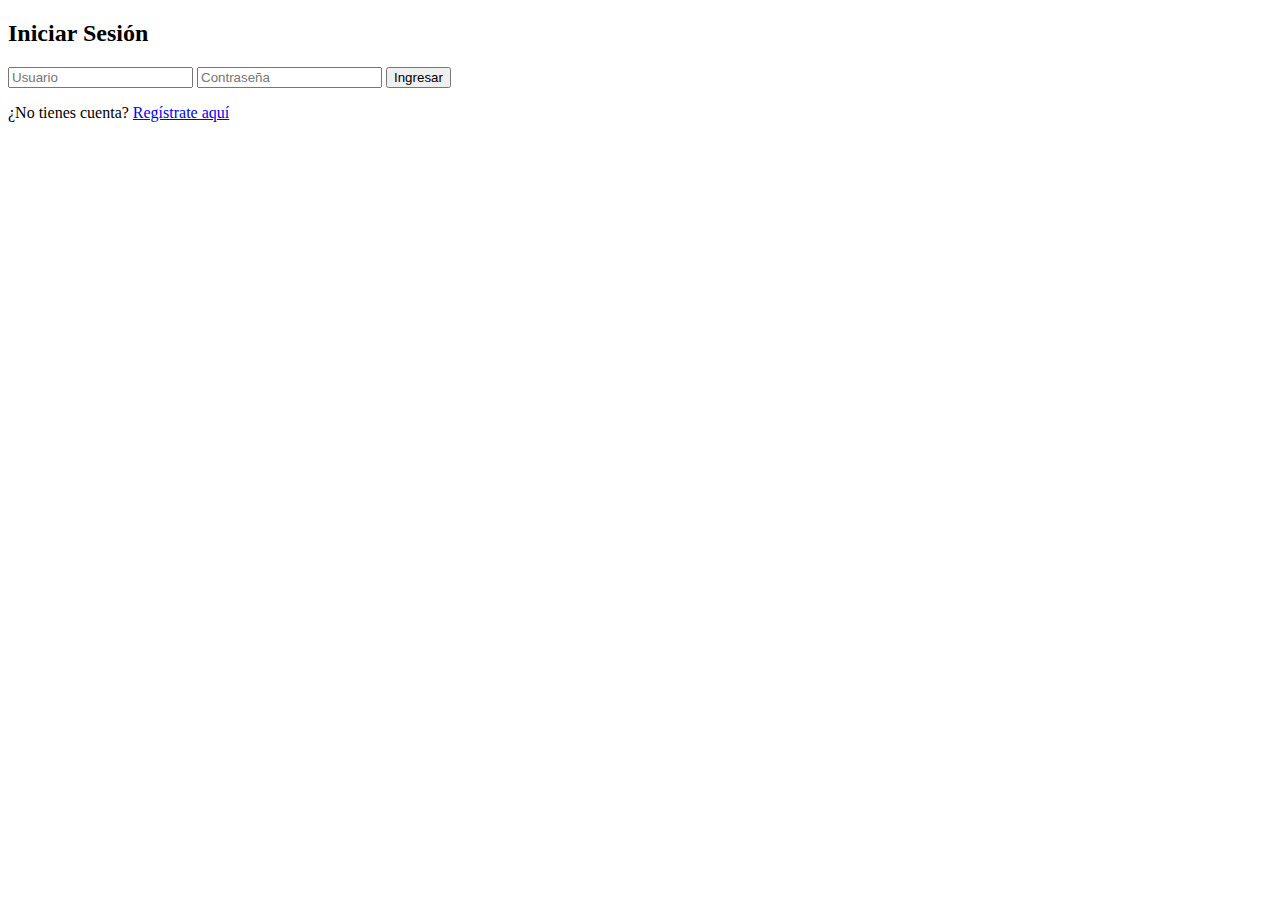
==== webApp/Frontend/main.html @ b1a8aca1 "update" ====
<!DOCTYPE html>
<html lang="es">
<head>
    <meta charset="UTF-8">
    <meta name="viewport" content="width=device-width, initial-scale=1.0">
    <title>Bienvenido</title>
    <link rel="stylesheet" href="styles/styles.css">
</head>
<body>
    <div class="container">
        <h2>Bienvenido</h2>
        <h3 id="usernameDisplay"></h3>
        <button onclick="logout()">Cerrar sesión</button>
    </div>

    <script>
        // Obtener el usuario del almacenamiento local
        const username = localStorage.getItem("username");

        if (!username) {
            window.location.href = "index.html"; // Redirige si no hay sesión activa
        } else {
            document.getElementById("usernameDisplay").innerText = username;
        }

        function logout() {
            localStorage.removeItem("username"); // Elimina la sesión
            window.location.href = "index.html"; // Redirige al login
        }
    </script>
</body>
</html>
---- webApp/Frontend/styles/styles.css ----
/* Estilos para los inputs del formulario de registro */
input {
    width: 100%;
    padding: 10px;
    margin: 10px 0;
    border: none;
    border-radius: 5px;
    background: rgba(255, 255, 255, 0.2);
    color: white;
}

/* Botón de registro */
button {
    width: 100%;
    padding: 10px;
    background: green;
    color: white;
    border: none;
    border-radius: 5px;
    cursor: pointer;
}

button:hover {
    background: darkgreen;
}
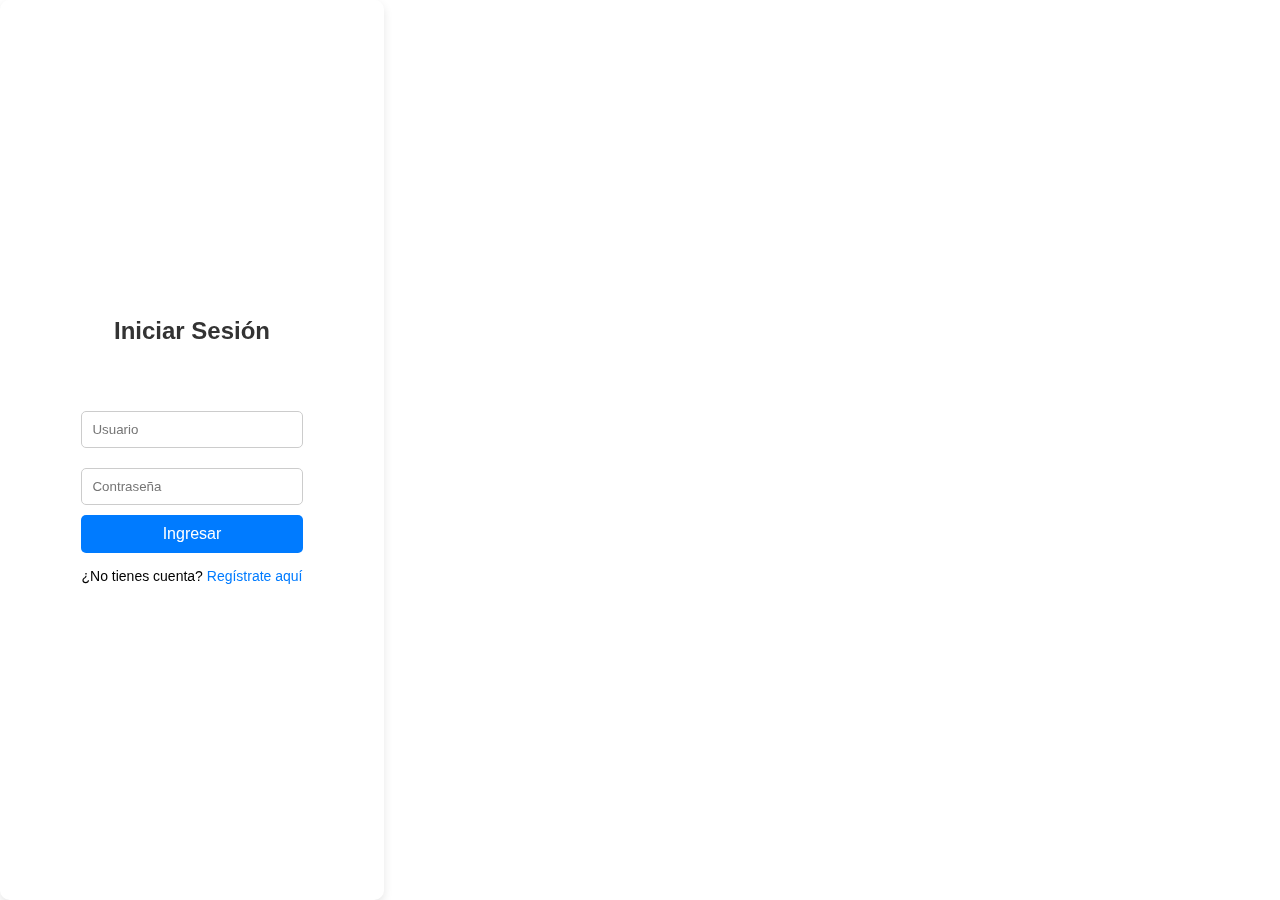
==== commit 23ad442e: "Update" ====
--- a/webApp/Frontend/main.html
+++ b/webApp/Frontend/main.html
@@ -14,19 +14,20 @@
     </div>
 
     <script>
-        // Obtener el usuario del almacenamiento local
-        const username = localStorage.getItem("username");
+document.addEventListener("DOMContentLoaded", () => {
+    const username = localStorage.getItem("username");
+    if (!username) {
+        window.location.href = "index.html"; // Redirigir al login si no hay usuario
+    } else {
+        document.getElementById("usernameDisplay").innerText = `Bienvenido, ${username}`;
+    }
+});
 
-        if (!username) {
-            window.location.href = "index.html"; // Redirige si no hay sesión activa
-        } else {
-            document.getElementById("usernameDisplay").innerText = username;
-        }
+function logout() {
+    localStorage.removeItem("username");
+    window.location.href = "index.html";
+}
 
-        function logout() {
-            localStorage.removeItem("username"); // Elimina la sesión
-            window.location.href = "index.html"; // Redirige al login
-        }
     </script>
 </body>
 </html>--- a/webApp/Frontend/styles/styles.css
+++ b/webApp/Frontend/styles/styles.css
@@ -1,25 +1,91 @@
-/* Estilos para los inputs del formulario de registro */
+/* Estilos generales */
+* {
+    margin: 0;
+    padding: 0;
+    box-sizing: border-box;
+    font-family: Arial, sans-serif;
+}
+
+body {
+    display: flex;
+    height: 100vh;
+    overflow: hidden;
+    position: relative; /* Añadido para controlar el posicionamiento */
+}
+
+/* Contenedor principal */
+.container {
+    width: 30%;
+    display: flex;
+    flex-direction: column;
+    align-items: center;
+    justify-content: center;
+    background: rgba(255, 255, 255, 0.2);
+    backdrop-filter: blur(10px);
+    box-shadow: 0 4px 10px rgba(0, 0, 0, 0.1);
+    padding: 30px;
+    border-radius: 10px;
+    text-align: center;
+    z-index: 2; /* Asegúrate de que el contenido esté por encima */
+    position: relative; /* Para que los elementos dentro de .container no sean cubiertos */
+}
+
+h2 {
+    margin-bottom: 20px;
+    color: #333;
+}
+
+form {
+    width: 100%;
+    display: flex;
+    flex-direction: column;
+    align-items: center;
+}
+
 input {
     width: 100%;
     padding: 10px;
     margin: 10px 0;
-    border: none;
+    border: 1px solid #ccc;
     border-radius: 5px;
-    background: rgba(255, 255, 255, 0.2);
-    color: white;
 }
 
-/* Botón de registro */
 button {
     width: 100%;
     padding: 10px;
-    background: green;
+    background: #007bff;
+    border: none;
     color: white;
-    border: none;
+    font-size: 16px;
     border-radius: 5px;
     cursor: pointer;
 }
 
 button:hover {
-    background: darkgreen;
+    background: #0056b3;
 }
+
+.register {
+    margin-top: 15px;
+    font-size: 14px;
+}
+
+.register a {
+    color: #007bff;
+    text-decoration: none;
+}
+
+.register a:hover {
+    text-decoration: underline;
+}
+
+/* Sección derecha (Fondo) */
+.background-section {
+    width: 100%;
+    height: auto;
+    background: url('wall.png') no-repeat center center/cover;
+    position: absolute;
+    top: 0;
+    left: 0;
+    z-index: 1; /* Asegúrate de que el fondo esté por debajo del contenido */
+}
